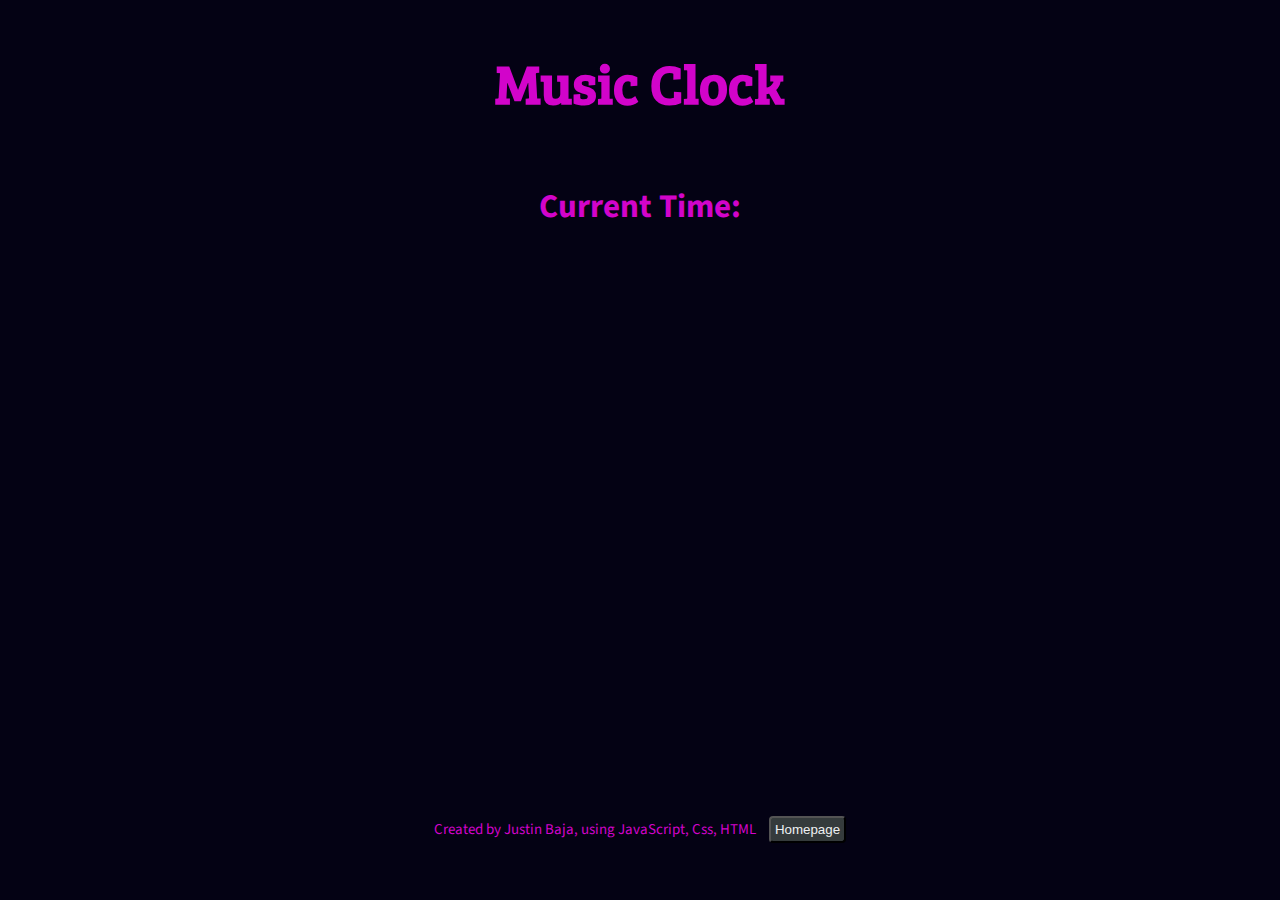
==== projects/javascript/JS-Clock/index.html @ cd3e7881 "Added new files" ====
<!DOCTYPE html>
<html lang="en">
<head>
  <meta charset="UTF-8">
  <meta name="viewport" content="width=device-width, initial-scale=1.0">
  <title>JavaScript Clock</title>
  <link rel="stylesheet" href="/projects/javascript/JS-Clock/css/style.css">
  <!-- Google Font: Bree Serif, Source Sans Pro -->
  <link href="https://fonts.googleapis.com/css?family=Bree+Serif|Source+Sans+Pro&display=swap" rel="stylesheet">
</head>
<body>
  <div id="container">
    <div id="header">
      <header>
        <h1>Music Clock</h1>
      </header><!-- Header -->
    </div><!-- div #Header -->
    <div id="displayTime">
      <section id = "time">
        <h2>Current Time: <span id="clock"></span></h2>
      </section><!-- time Section -->
    </div><!-- div #displayedTime -->
    <div id="displayVideo">
    <section id = "music">
      <iframe id="video" src="https://www.youtube.com/embed/5qap5aO4i9A" allowfullscreen></iframe>
    </section><!-- music Section -->
    </div><!-- div #displayVideo -->
    <div id="footer">
      <footer>
        Created by Justin Baja, using JavaScript, Css, HTML <button id="return"><a href="/index.html">Homepage</a></button>
      </footer>
    </div><!-- div #footer -->
  </div><!-- #container -->
  <script src="/projects/javascript/JS-Clock/js/script.js"></script>
</body>
</html>
---- projects/javascript/JS-Clock/css/style.css ----
body {
  background-color: #040214;
  color: #d204ca;
  font-family: 'Source Sans Pro', Arial, sans-serif;
  font-size: 22px;
}
h1 {
  font-family: 'Bree Serif', serif;
  font-size: 55px;
}
iframe {
  width: 600px; 
  height: 550px;
  border: 0;
}
footer {
  font-size: 15px;
}
#return {
  margin-left: 10px;
  background: #353B3C;
  padding: 4px;
  border-radius: 4px;
  display: inline-block;
}
a {
  color: #EEF0F2;
  text-decoration: none;
}
/* Grid Layout */
#container {
  display: grid;
  grid-template-columns: repeat(auto-fit, minmax(150px, 1fr));
  grid-template-rows: auto;
  grid-template-areas: 
    "header header header header"
    "time time time time"
    "video video video video"
    "footer footer footer footer";
}
#header {
  grid-area: header;
  justify-self: center;
}
#displayTime {
  grid-area: time;
  justify-self: center;
}
#displayVideo {
  grid-area: video;
  justify-self: center;
}
#footer {
  grid-area: footer;
  justify-self: center;
}
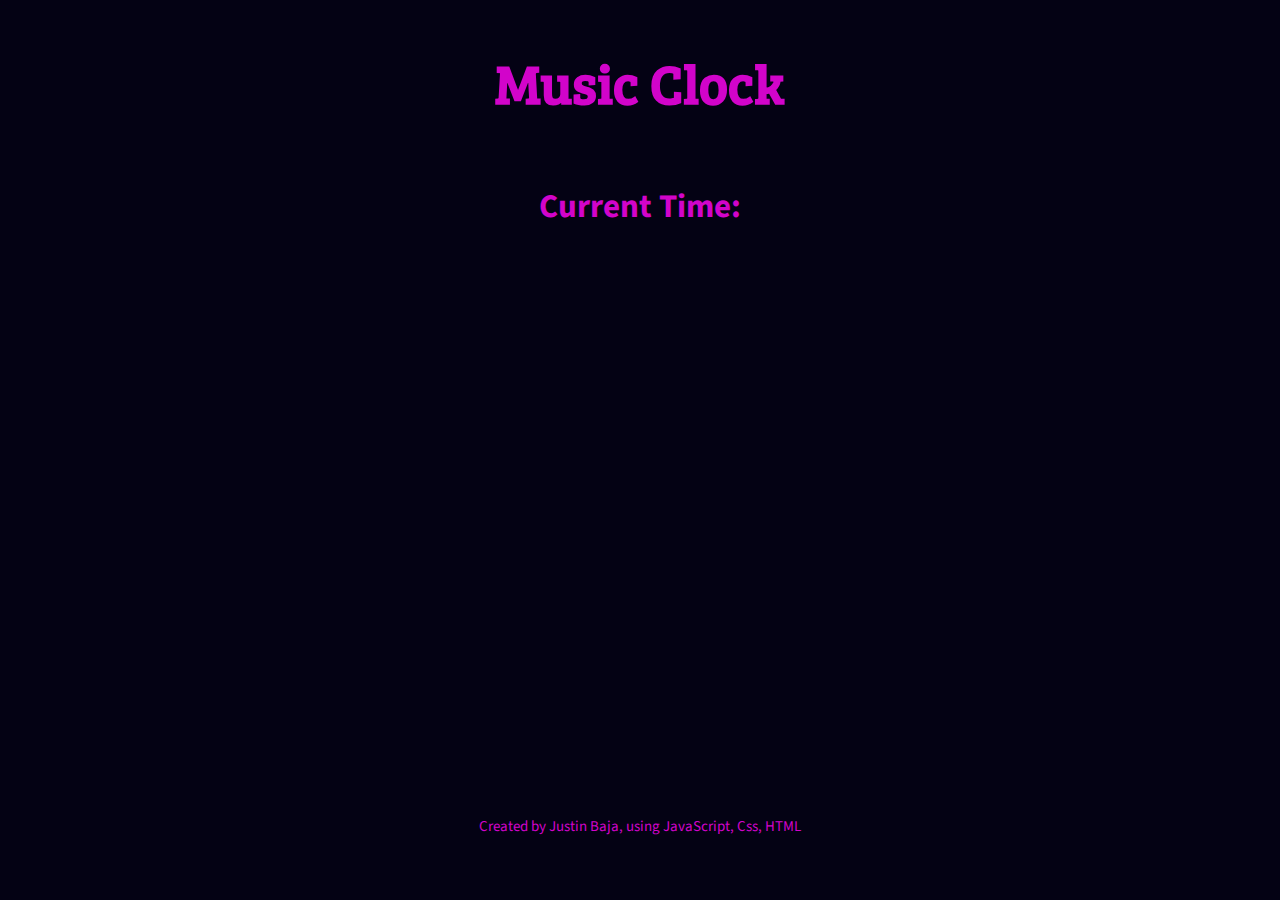
==== commit a7eee3dc: "Removing  return button" ====
--- a/projects/javascript/JS-Clock/index.html
+++ b/projects/javascript/JS-Clock/index.html
@@ -4,7 +4,7 @@
   <meta charset="UTF-8">
   <meta name="viewport" content="width=device-width, initial-scale=1.0">
   <title>JavaScript Clock</title>
-  <link rel="stylesheet" href="/projects/javascript/JS-Clock/css/style.css">
+  <link rel="stylesheet" href="css/style.css">
   <!-- Google Font: Bree Serif, Source Sans Pro -->
   <link href="https://fonts.googleapis.com/css?family=Bree+Serif|Source+Sans+Pro&display=swap" rel="stylesheet">
 </head>
@@ -27,10 +27,13 @@
     </div><!-- div #displayVideo -->
     <div id="footer">
       <footer>
-        Created by Justin Baja, using JavaScript, Css, HTML <button id="return"><a href="/index.html">Homepage</a></button>
+        Created by Justin Baja, using JavaScript, Css, HTML 
+        <!--
+          <button id="return"><a href="../index.html">Homepage</a></button>
+        -->
       </footer>
     </div><!-- div #footer -->
   </div><!-- #container -->
-  <script src="/projects/javascript/JS-Clock/js/script.js"></script>
+  <script src="js/script.js"></script>
 </body>
-</html>+</html>
